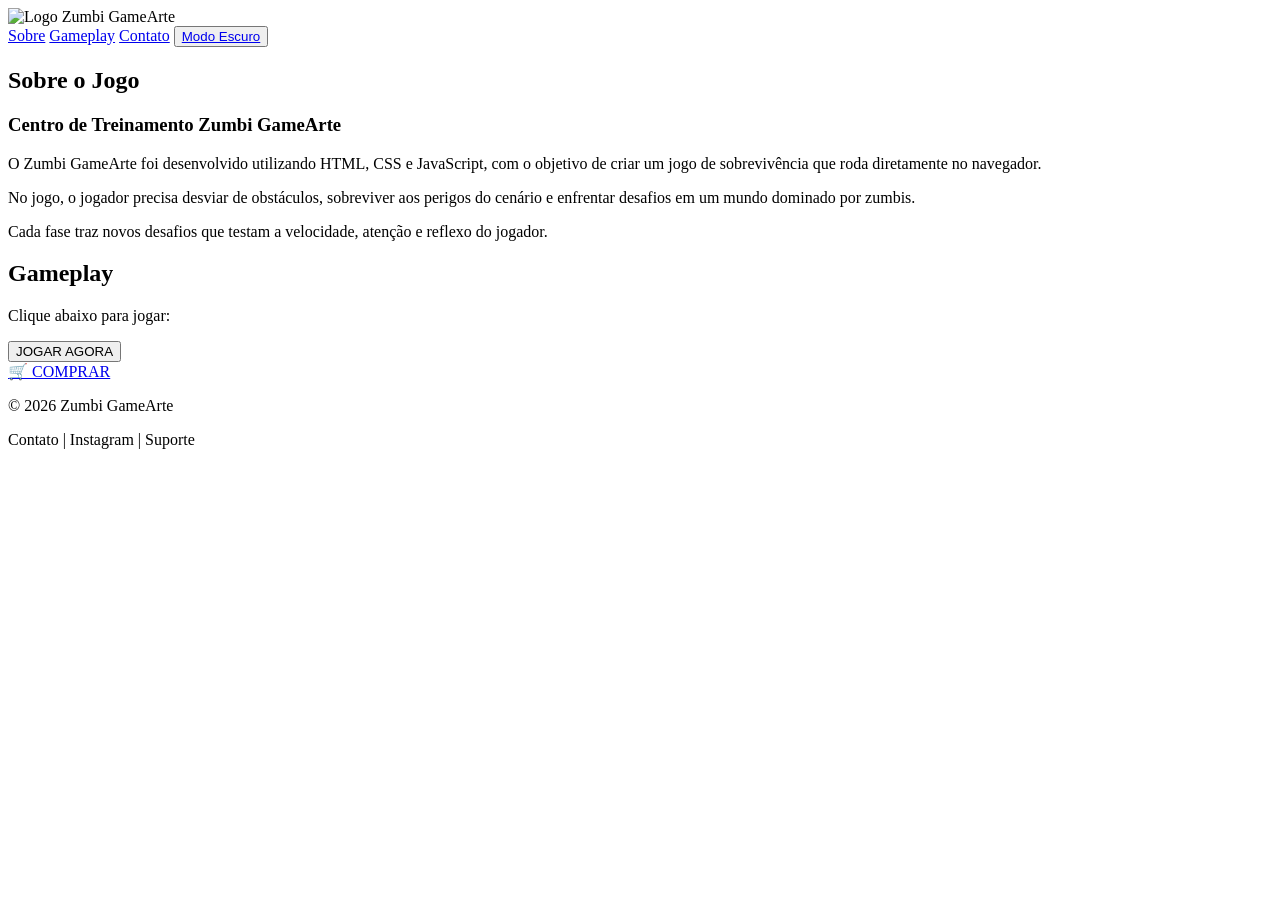
==== claro.html @ 873b518a "Create claro.html" ====
<!DOCTYPE html>
<html lang="pt-br">
<head>

<meta charset="UTF-8">
<title>Zumbi GameArte</title>

<link rel="stylesheet" href="claro.css">

</head>

<body>

<header class="navbar">

<div class="logo">
<img src="logo.png" alt="Logo Zumbi GameArte">
</div>

<nav>
<a href="#sobre">Sobre</a>
<a href="#jogo">Gameplay</a>
<a href="contato.html">Contato</a>
<button><a href="index.html">Modo Escuro</a>
</nav>

</header>


<!-- SOBRE O JOGO -->

<section id="sobre">

<h2>Sobre o Jogo</h2>

<h3>Centro de Treinamento Zumbi GameArte</h3>

<p>
O Zumbi GameArte foi desenvolvido utilizando HTML, CSS e JavaScript,
com o objetivo de criar um jogo de sobrevivência que roda diretamente
no navegador.
</p>

<p>
No jogo, o jogador precisa desviar de obstáculos, sobreviver aos
perigos do cenário e enfrentar desafios em um mundo dominado por
zumbis.
</p>

<p>
Cada fase traz novos desafios que testam a velocidade,
atenção e reflexo do jogador.
</p>

</section>

</section>


<!-- GAMEPLAY -->

<section id="jogo">

<h2>Gameplay</h2>

<div class="jogo">

<p>Clique abaixo para jogar:</p>

<a href="jogo/index.html" target="_blank">
<button class="botao-jogo">JOGAR AGORA</button>
</a>

</div>

</section>


<!-- BOTÃO COMPRAR LATERAL -->

<a href="pagamento.html" class="botao-lateral">
🛒 COMPRAR
</a>


<!-- RODAPÉ -->

<footer>

<p>© 2026 Zumbi GameArte</p>

<p>Contato | Instagram | Suporte</p>

</footer>


<script src="pix.js"></script>

</body>
</html>
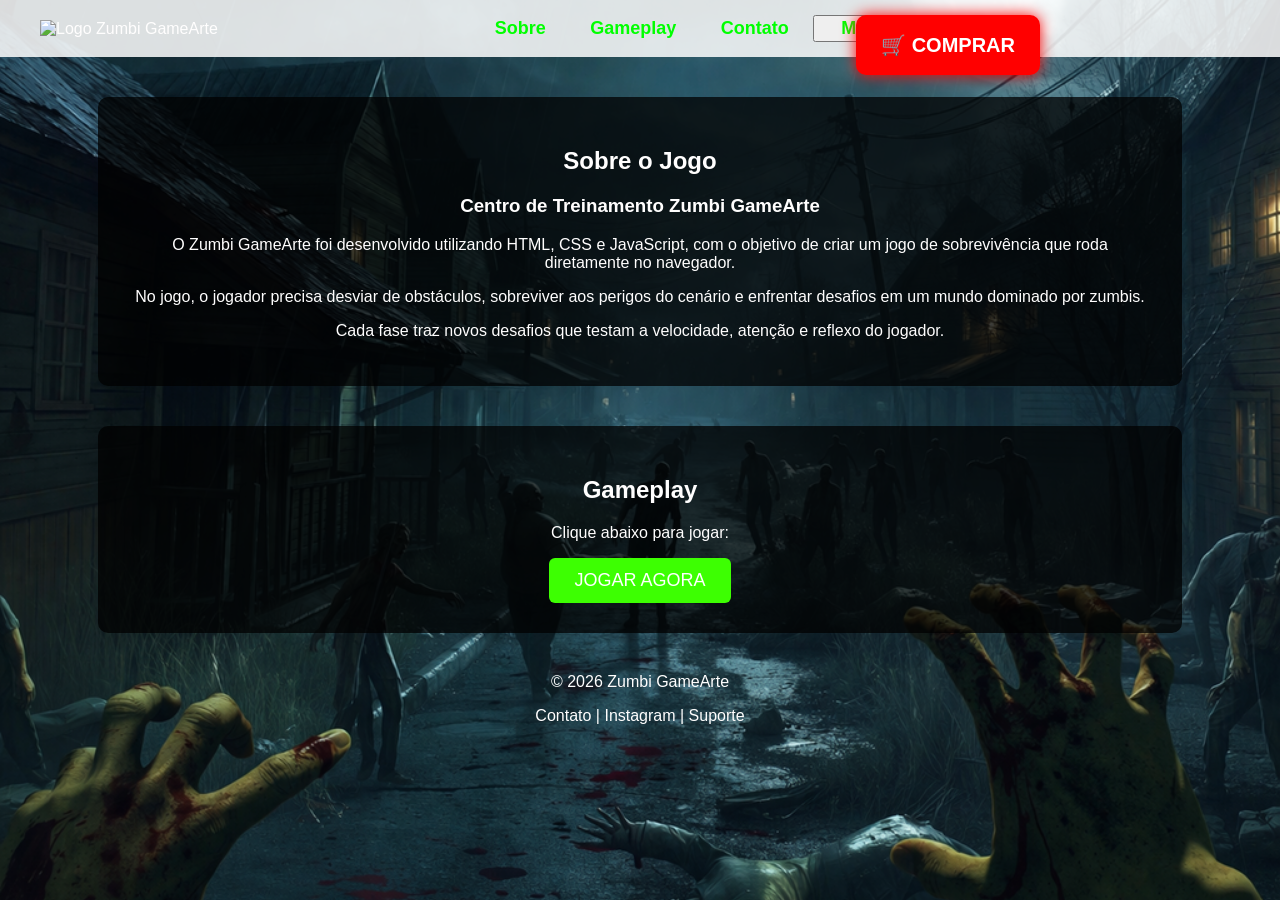
==== commit 8520f951: "atualização do projeto" ====
--- a/claro.html
+++ b/claro.html
@@ -97,4 +97,4 @@
 <script src="pix.js"></script>
 
 </body>
-</html>
+</html>
--- a/claro.css
+++ b/claro.css
@@ -0,0 +1,105 @@
+body{
+margin:0;
+font-family:Arial, Helvetica, sans-serif;
+background:url("zumbi fundo.png") no-repeat center;
+background-size:cover;
+color:rgb(255, 254, 254);
+text-align:center;
+}
+
+/* NAVBAR */
+
+.navbar{
+display:flex;
+align-items:center;
+justify-content:space-between;
+background:rgba(255, 255, 255, 0.85);
+padding:15px 40px;
+}
+
+/* LOGO */
+
+.logo img{
+height:60px;
+}
+
+/* MENU CENTRALIZADO */
+
+nav{
+flex:1;
+text-align:center;
+}
+
+nav a{
+margin:0 20px;
+text-decoration:none;
+color:#00ff00;
+font-size:18px;
+font-weight:bold;
+}
+
+nav a:hover{
+color:white;
+}
+
+/* SEÇÕES */
+
+section{
+margin:40px auto;
+padding:30px;
+width:80%;
+background:rgba(0,0,0,0.75);
+border-radius:10px;
+}
+
+/* TITULOS */
+
+h2{
+margin-bottom:20px;
+}
+
+/* CAIXAS */
+
+.sobre, .jogo{
+margin-top:20px;
+}
+
+/* BOTÃO JOGAR */
+
+.botao-jogo{
+background:#3dff02;
+color:white;
+font-size:18px;
+padding:12px 25px;
+border:none;
+border-radius:6px;
+cursor:pointer;
+}
+
+.botao-jogo:hover{
+background:#ff0000;
+}
+
+/* BOTÃO COMPRAR LATERAL */
+
+.botao-lateral{
+position:fixed;
+right:240px;
+top:5%;
+transform:translateY(-50%);
+background:#ff0000;
+color:white;
+padding:18px 25px;
+font-size:20px;
+font-weight:bold;
+border-radius:10px;
+text-decoration:none;
+box-shadow:0 0 15px red;
+z-index:1000;
+transition:0.3s;
+}
+
+.botao-lateral:hover{
+background:#ff3333;
+transform:translateY(-50%) scale(1.1);
+}
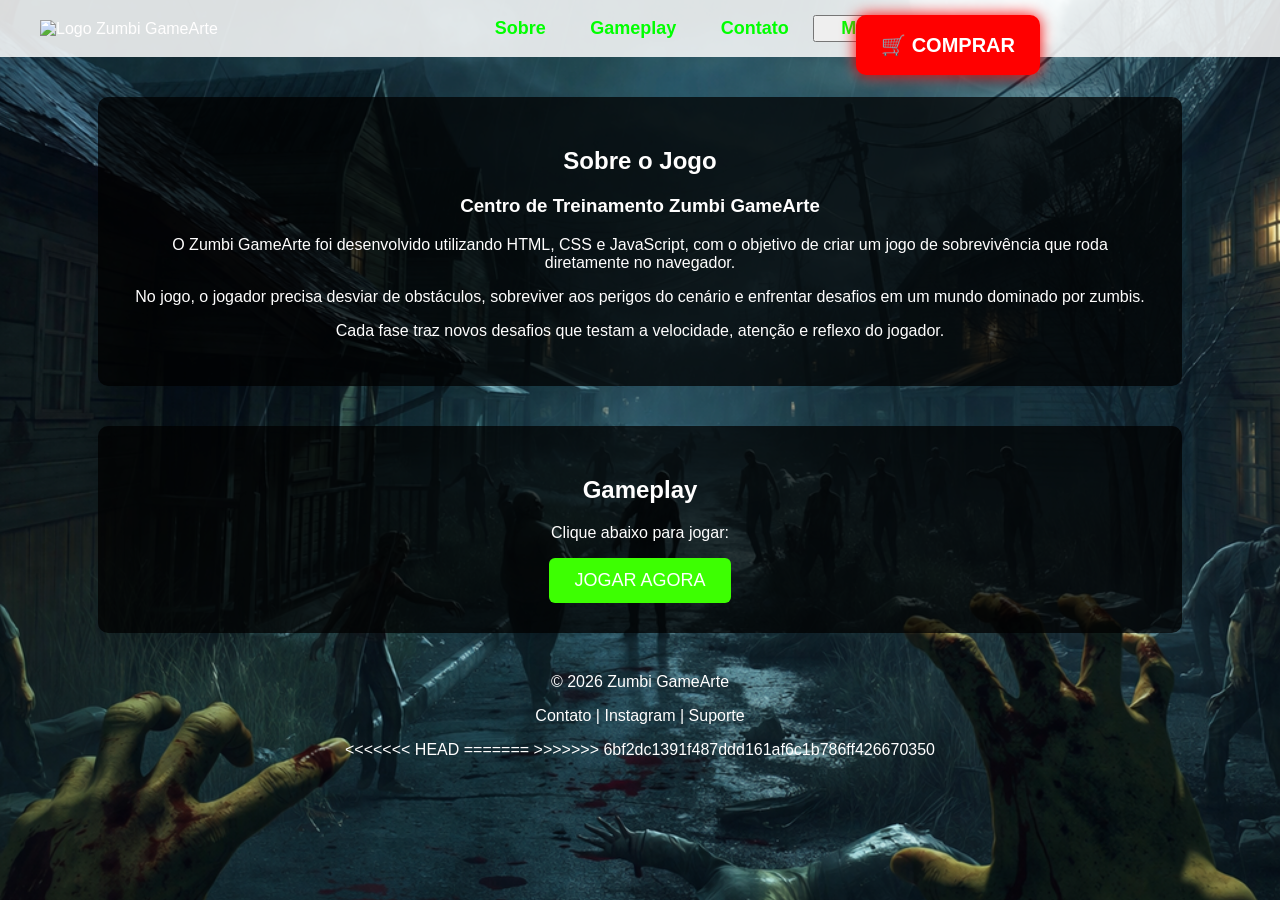
==== commit 235cd9e3: "Atualização do projeto" ====
--- a/claro.html
+++ b/claro.html
@@ -97,4 +97,8 @@
 <script src="pix.js"></script>
 
 </body>
-</html>+<<<<<<< HEAD
+</html>
+=======
+</html>
+>>>>>>> 6bf2dc1391f487ddd161af6c1b786ff426670350
--- a/claro.css
+++ b/claro.css
@@ -102,4 +102,8 @@
 .botao-lateral:hover{
 background:#ff3333;
 transform:translateY(-50%) scale(1.1);
-}+<<<<<<< HEAD
+}
+=======
+}
+>>>>>>> 6bf2dc1391f487ddd161af6c1b786ff426670350
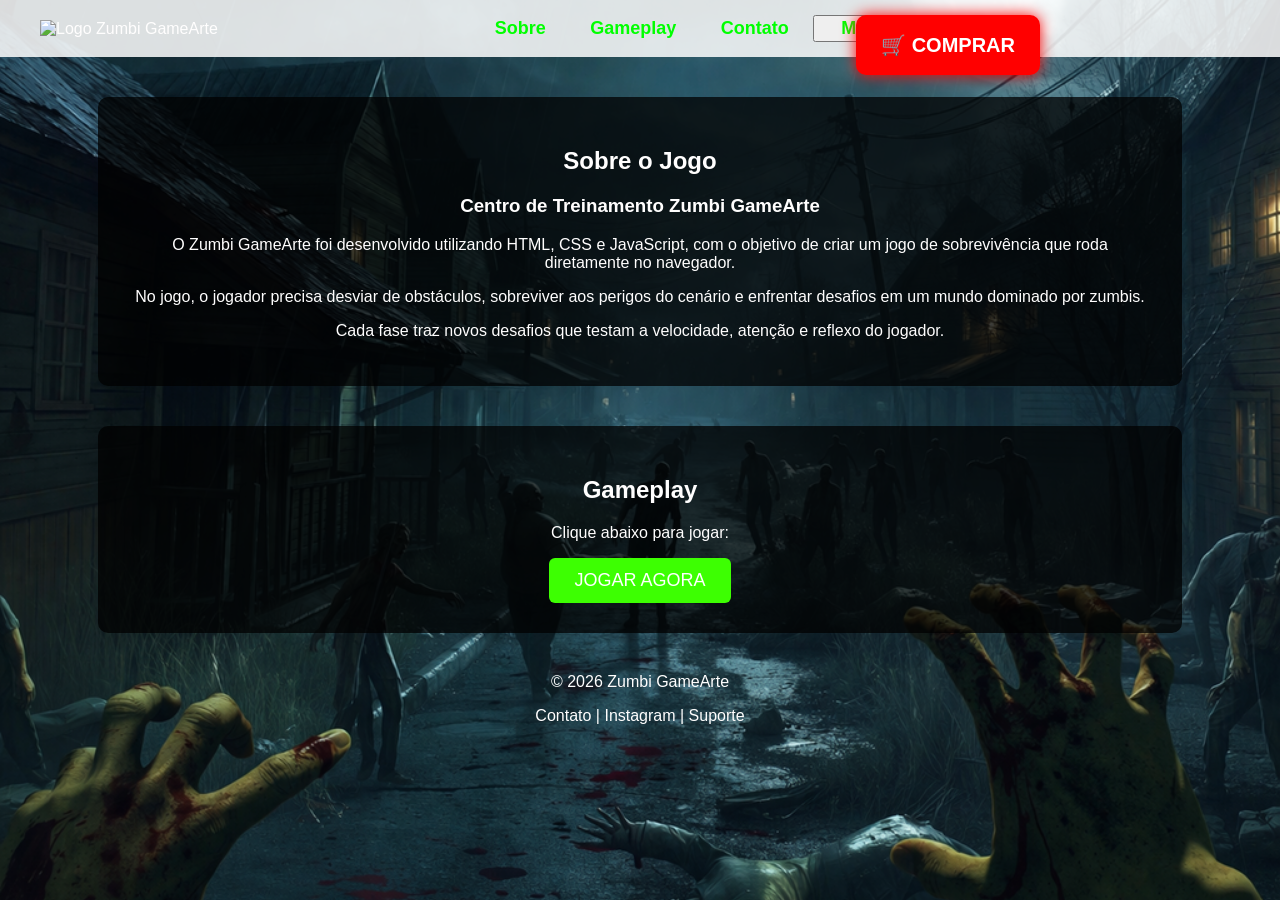
==== commit 11afe8ee: "Atualização do projeto" ====
--- a/claro.html
+++ b/claro.html
@@ -97,8 +97,4 @@
 <script src="pix.js"></script>
 
 </body>
-<<<<<<< HEAD
-</html>
-=======
-</html>
->>>>>>> 6bf2dc1391f487ddd161af6c1b786ff426670350
+
--- a/claro.css
+++ b/claro.css
@@ -102,8 +102,4 @@
 .botao-lateral:hover{
 background:#ff3333;
 transform:translateY(-50%) scale(1.1);
-<<<<<<< HEAD
 }
-=======
-}
->>>>>>> 6bf2dc1391f487ddd161af6c1b786ff426670350
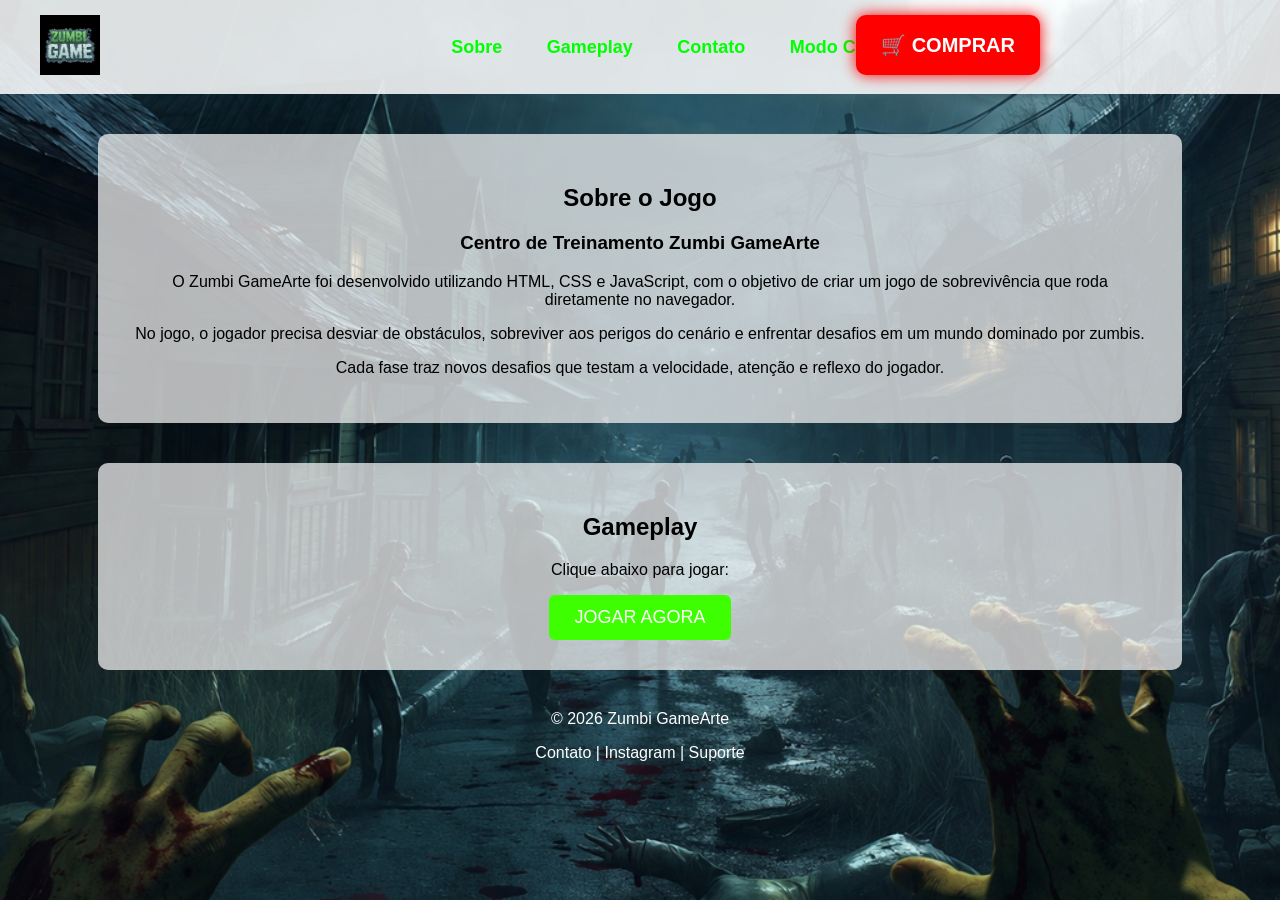
==== commit ea7e39a8: "atualização do projeto" ====
--- a/claro.html
+++ b/claro.html
@@ -14,14 +14,14 @@
 <header class="navbar">
 
 <div class="logo">
-<img src="logo.png" alt="Logo Zumbi GameArte">
+<img src="Logo.png" alt="Logo Zumbi GameArte">
 </div>
 
 <nav>
 <a href="#sobre">Sobre</a>
 <a href="#jogo">Gameplay</a>
 <a href="contato.html">Contato</a>
-<button><a href="index.html">Modo Escuro</a>
+<a href="index.html" class="modo-claro">Modo Claro</a>
 </nav>
 
 </header>
@@ -53,9 +53,6 @@
 </p>
 
 </section>
-
-</section>
-
 
 <!-- GAMEPLAY -->
 
--- a/claro.css
+++ b/claro.css
@@ -13,6 +13,7 @@
 display:flex;
 align-items:center;
 justify-content:space-between;
+flex-wrap:nowrap;
 background:rgba(255, 255, 255, 0.85);
 padding:15px 40px;
 }
@@ -21,12 +22,14 @@
 
 .logo img{
 height:60px;
+
 }
 
 /* MENU CENTRALIZADO */
 
 nav{
 flex:1;
+min-width:0;
 text-align:center;
 }
 
@@ -48,7 +51,8 @@
 margin:40px auto;
 padding:30px;
 width:80%;
-background:rgba(0,0,0,0.75);
+background:rgba(239, 239, 239, 0.75);
+ color: black;
 border-radius:10px;
 }
 
@@ -62,6 +66,7 @@
 
 .sobre, .jogo{
 margin-top:20px;
+color: black;
 }
 
 /* BOTÃO JOGAR */
